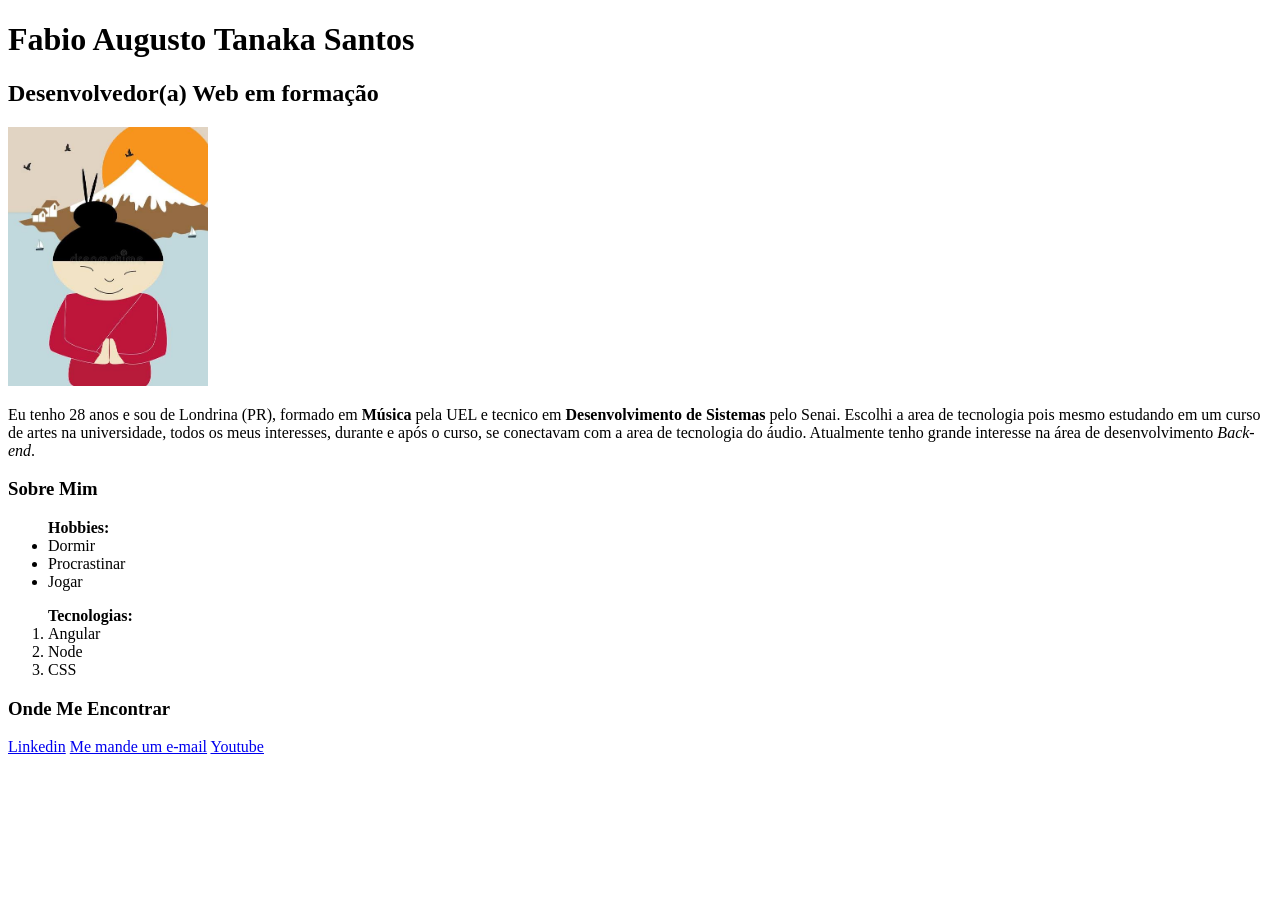
==== index.html @ b1b58587 "first" ====
<!doctype html>
<html lang="pt-BR">
  <head>
    <meta charset="UTF-8" />
    <meta name="viewport" content="width=device-width, initial-scale=1.0" />
    <title>Sobre Mim | Fabio Tanaka</title>
  </head>
  <body>
    <h1>Fabio Augusto Tanaka Santos</h1>
    <h2>Desenvolvedor(a) Web em formação</h2>
    <img src="img/tanaka.jpg" alt="Foto Fabio e Montanha" width="200">

    <p>
      Eu tenho 28 anos e sou de Londrina (PR), formado em
      <strong>Música</strong> pela UEL e tecnico em
      <strong>Desenvolvimento de Sistemas</strong> pelo Senai. Escolhi a area de
      tecnologia pois mesmo estudando em um curso de artes na universidade,
      todos os meus interesses, durante e após o curso, se conectavam com a area
      de tecnologia do áudio. Atualmente tenho grande interesse na área de
      desenvolvimento <em>Back-end</em>.
    </p>

    <h3>Sobre Mim</h3>
    <ul>
      <strong>Hobbies:</strong>
      <li>Dormir</li>
      <li>Procrastinar</li>
      <li>Jogar</li>
    </ul>

    <ol>
      <strong>Tecnologias:</strong>
      <li>Angular</li>
      <li>Node</li>
      <li>CSS</li>
    </ol>

    <h3>Onde Me Encontrar</h3>
    <a href="https://www.linkedin.com/in/fabio-santos-a45723435" target="_blank"
      >Linkedin</a
    >
    <a href="mailto:fabio.a.santos45@aluno.senai.br">Me mande um e-mail</a>
    <a href="https://www.youtube.com" target="_blank">Youtube</a>

    <!-- 12 elementos filhos na tag <body> -->
    <!-- Tamanho da foto: 200x258.72 -->
    
  </body>
</html>
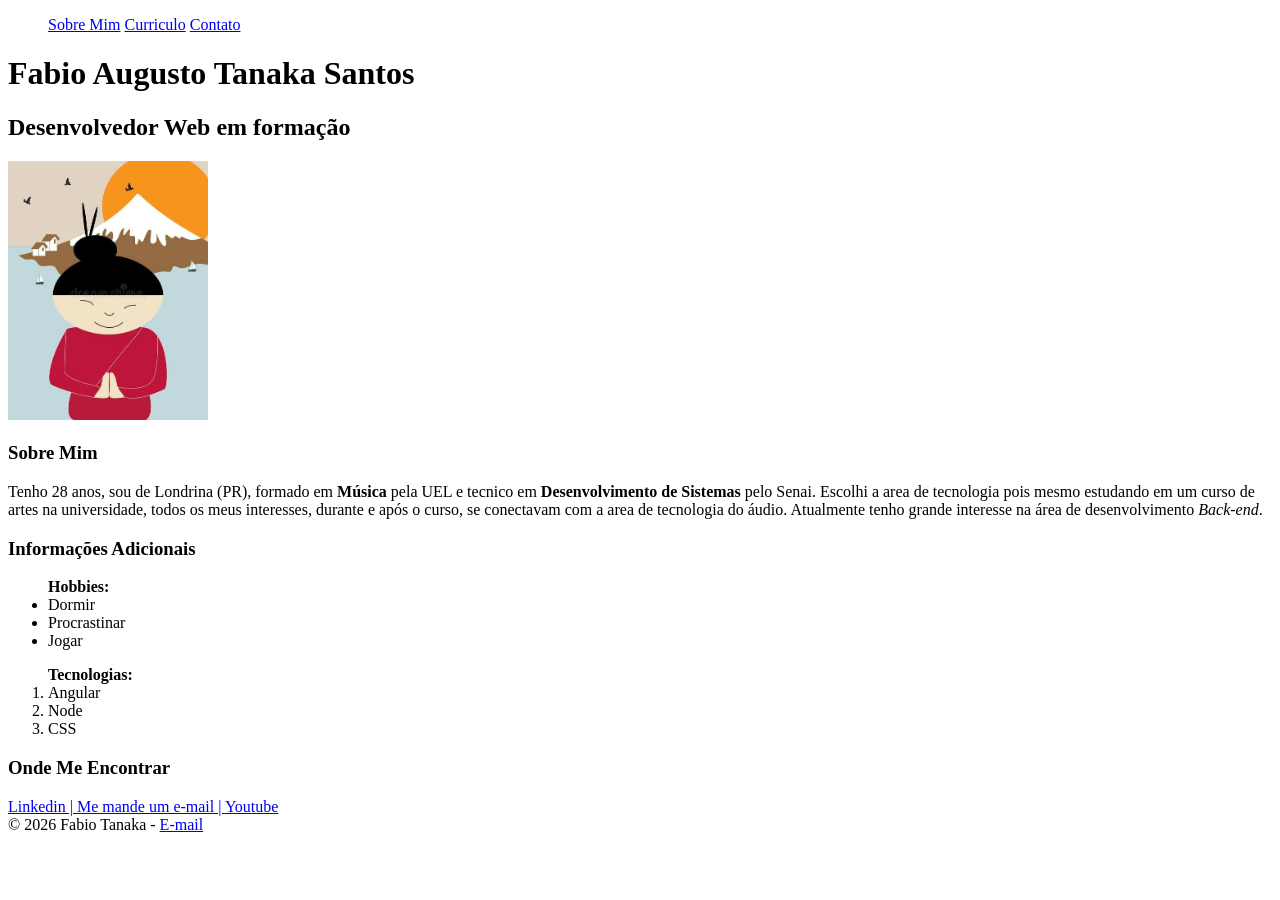
==== commit 483b3d1d: "curriculo" ====
--- a/index.html
+++ b/index.html
@@ -6,44 +6,72 @@
     <title>Sobre Mim | Fabio Tanaka</title>
   </head>
   <body>
-    <h1>Fabio Augusto Tanaka Santos</h1>
-    <h2>Desenvolvedor(a) Web em formação</h2>
-    <img src="img/tanaka.jpg" alt="Foto Fabio e Montanha" width="200">
+    <header>
+      <nav>
+        <ul>
+          <il><a href="./index.html">Sobre Mim</a></il>
+          <il><a href="./curriculo.html">Curriculo</a></il>
+          <il><a href="./contato.html">Contato</a></il>
+        </ul>
+      </nav>
 
-    <p>
-      Eu tenho 28 anos e sou de Londrina (PR), formado em
-      <strong>Música</strong> pela UEL e tecnico em
-      <strong>Desenvolvimento de Sistemas</strong> pelo Senai. Escolhi a area de
-      tecnologia pois mesmo estudando em um curso de artes na universidade,
-      todos os meus interesses, durante e após o curso, se conectavam com a area
-      de tecnologia do áudio. Atualmente tenho grande interesse na área de
-      desenvolvimento <em>Back-end</em>.
-    </p>
+      <h1>Fabio Augusto Tanaka Santos</h1>
+      <h2>Desenvolvedor Web em formação</h2>
+    </header>
 
-    <h3>Sobre Mim</h3>
-    <ul>
-      <strong>Hobbies:</strong>
-      <li>Dormir</li>
-      <li>Procrastinar</li>
-      <li>Jogar</li>
-    </ul>
+    <main>
+      <img src="./img/tanaka.jpg" alt="Foto Fabio e Montanha" width="200" />
 
-    <ol>
-      <strong>Tecnologias:</strong>
-      <li>Angular</li>
-      <li>Node</li>
-      <li>CSS</li>
-    </ol>
+      <section>
+        <h3>Sobre Mim</h3>
+        <p>
+          Tenho 28 anos, sou de Londrina (PR), formado em
+          <strong>Música</strong> pela UEL e tecnico em
+          <strong>Desenvolvimento de Sistemas</strong> pelo Senai. Escolhi a
+          area de tecnologia pois mesmo estudando em um curso de artes na
+          universidade, todos os meus interesses, durante e após o curso, se
+          conectavam com a area de tecnologia do áudio. Atualmente tenho grande
+          interesse na área de desenvolvimento <em>Back-end</em>.
+        </p>
+      </section>
 
-    <h3>Onde Me Encontrar</h3>
-    <a href="https://www.linkedin.com/in/fabio-santos-a45723435" target="_blank"
-      >Linkedin</a
-    >
-    <a href="mailto:fabio.a.santos45@aluno.senai.br">Me mande um e-mail</a>
-    <a href="https://www.youtube.com" target="_blank">Youtube</a>
+      <section>
+        <h3>Informações Adicionais</h3>
+        <ul>
+          <strong>Hobbies:</strong>
+          <li>Dormir</li>
+          <li>Procrastinar</li>
+          <li>Jogar</li>
+        </ul>
 
-    <!-- 12 elementos filhos na tag <body> -->
+        <ol>
+          <strong>Tecnologias:</strong>
+          <li>Angular</li>
+          <li>Node</li>
+          <li>CSS</li>
+        </ol>
+      </section>
+
+      <section>
+        <h3>Onde Me Encontrar</h3>
+        <a
+          href="https://www.linkedin.com/in/fabio-santos-a45723435"
+          target="_blank"
+          >Linkedin |
+        </a>
+        <a href="mailto:fabio.a.santos45@aluno.senai.br"
+          >Me mande um e-mail |
+        </a>
+        <a href="https://www.youtube.com" target="_blank">Youtube</a>
+      </section>
+    </main>
+
+    <footer>
+      © 2026 Fabio Tanaka -
+      <a href="mailto:fabio.a.santos45@aluno.senai.br">E-mail</a>
+    </footer>
+
+    <!-- 13 elementos filhos na tag <body> -->
     <!-- Tamanho da foto: 200x258.72 -->
-    
   </body>
 </html>
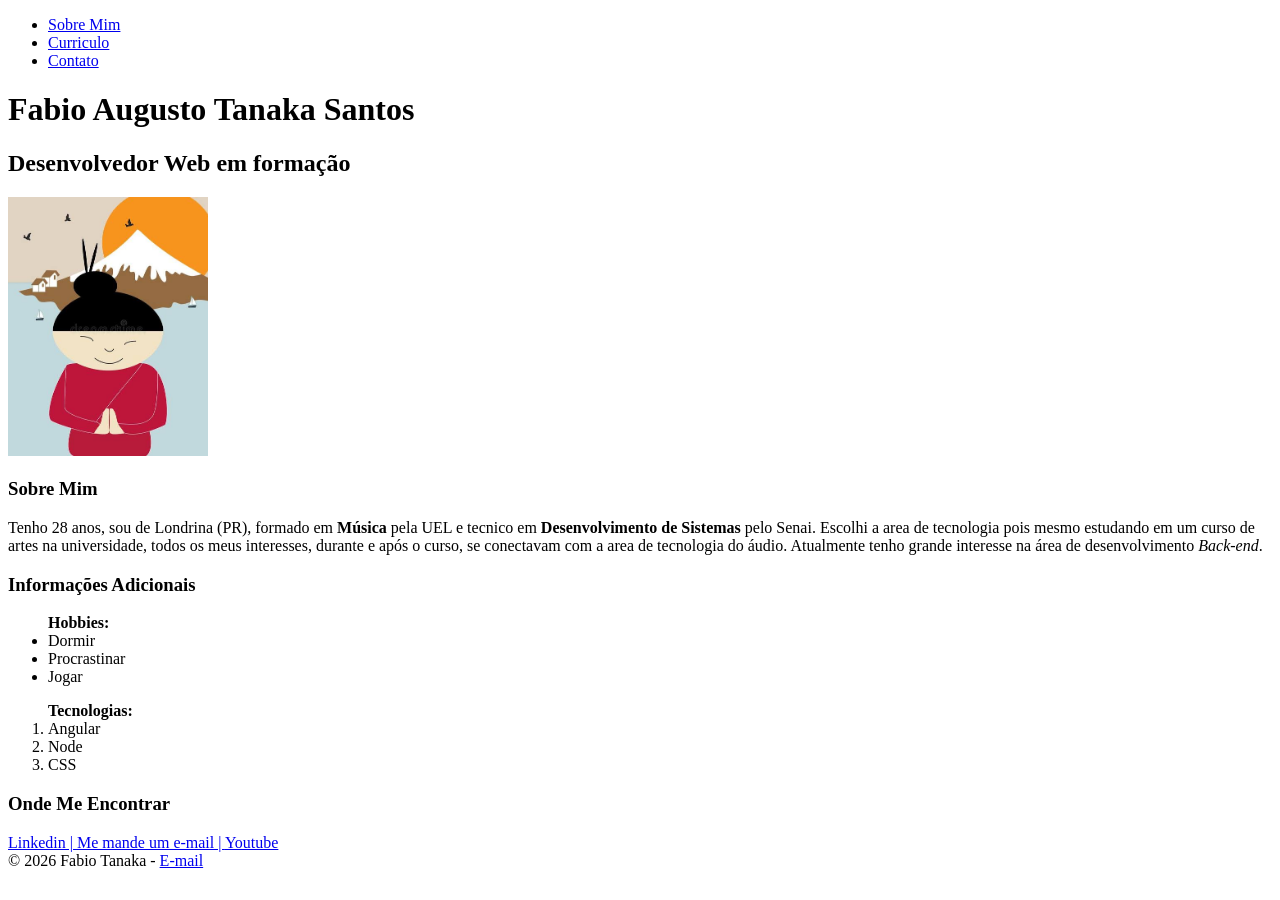
==== commit 24dc7da9: "curriculo completo + contato.html" ====
--- a/index.html
+++ b/index.html
@@ -9,9 +9,9 @@
     <header>
       <nav>
         <ul>
-          <il><a href="./index.html">Sobre Mim</a></il>
-          <il><a href="./curriculo.html">Curriculo</a></il>
-          <il><a href="./contato.html">Contato</a></il>
+          <li><a href="./index.html">Sobre Mim</a></li>
+          <li><a href="./curriculo.html">Curriculo</a></li>
+          <li><a href="./contato.html">Contato</a></li>
         </ul>
       </nav>
 
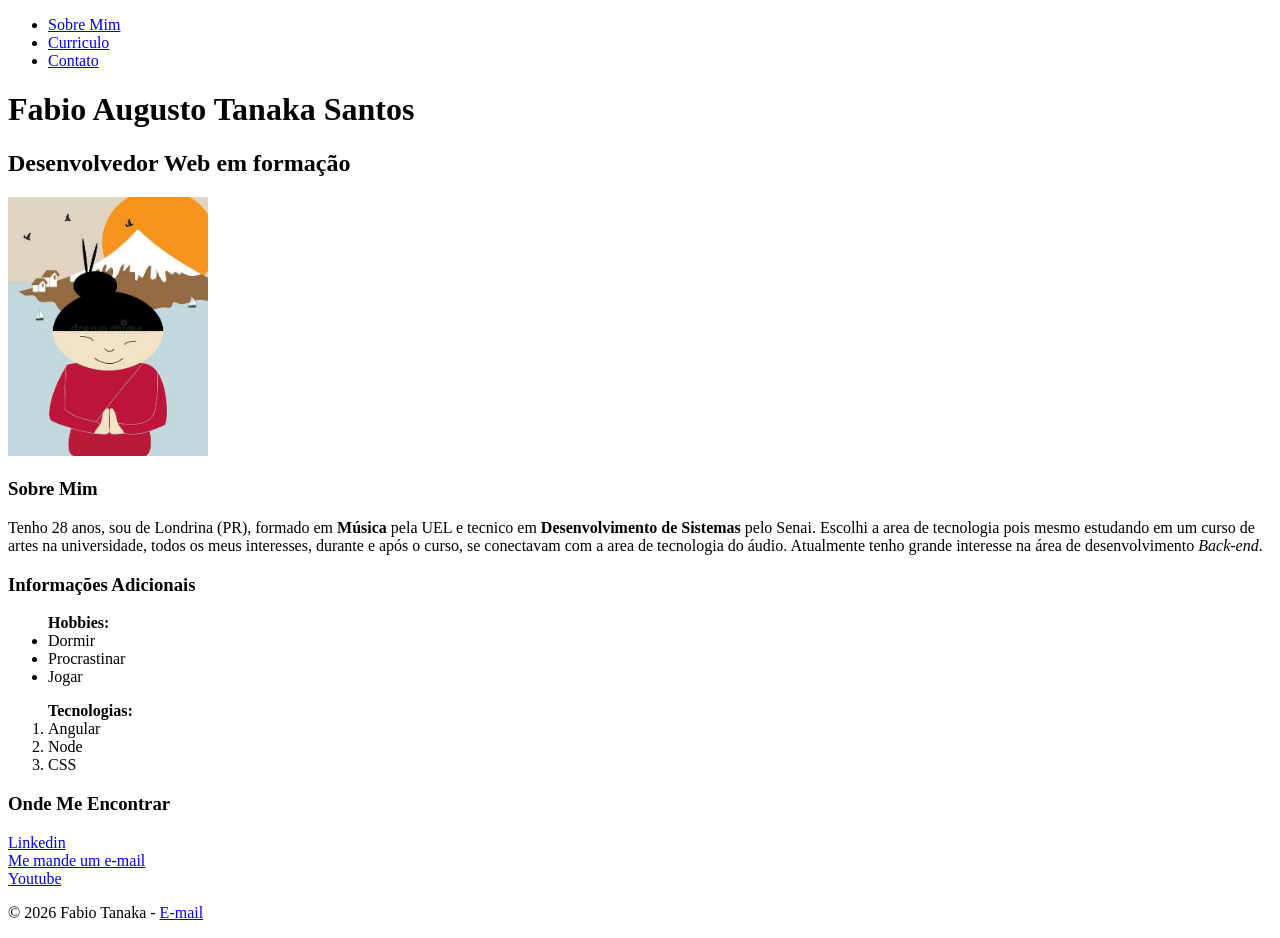
==== commit 5e065a9d: "refactor_1" ====
--- a/index.html
+++ b/index.html
@@ -54,21 +54,29 @@
 
       <section>
         <h3>Onde Me Encontrar</h3>
-        <a
-          href="https://www.linkedin.com/in/fabio-santos-a45723435"
-          target="_blank"
-          >Linkedin |
-        </a>
-        <a href="mailto:fabio.a.santos45@aluno.senai.br"
-          >Me mande um e-mail |
-        </a>
-        <a href="https://www.youtube.com" target="_blank">Youtube</a>
+        <article>
+          <a
+            href="https://www.linkedin.com/in/fabio-santos-a45723435"
+            target="_blank"
+            >Linkedin
+          </a>
+        </article>
+        <article>
+          <a href="mailto:fabio.a.santos45@aluno.senai.br"
+            >Me mande um e-mail
+          </a>
+        </article>
+        <article>
+          <a href="https://www.youtube.com" target="_blank">Youtube </a>
+        </article>
       </section>
     </main>
 
     <footer>
-      © 2026 Fabio Tanaka -
-      <a href="mailto:fabio.a.santos45@aluno.senai.br">E-mail</a>
+      <p>
+        &copy; 2026 Fabio Tanaka -
+        <a href="mailto:fabio.a.santos45@aluno.senai.br">E-mail</a>
+      </p>
     </footer>
 
     <!-- 13 elementos filhos na tag <body> -->
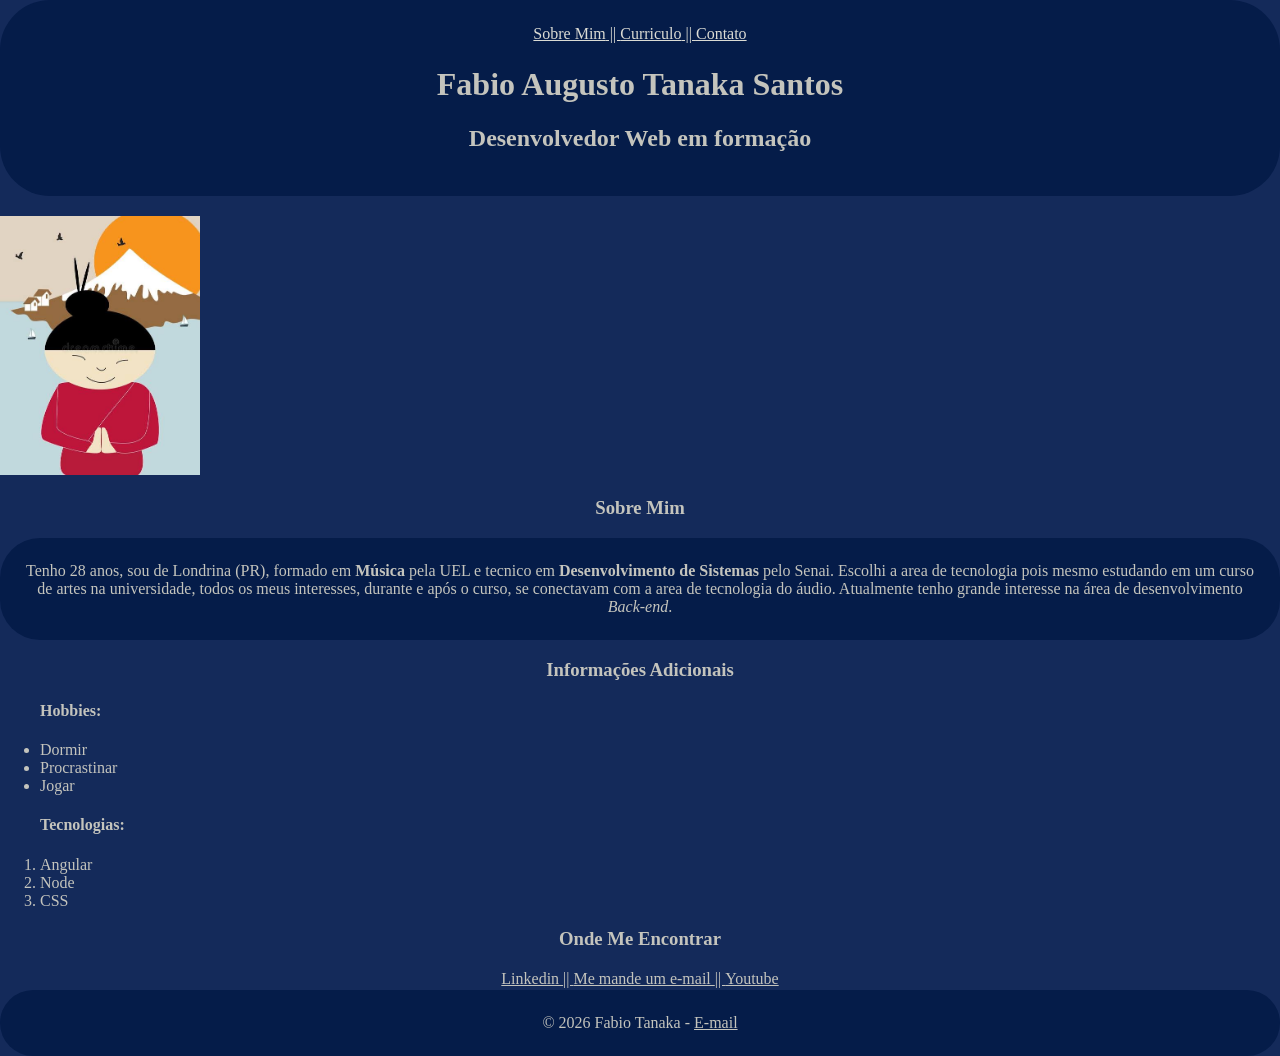
==== commit b0cc6164: "start css" ====
--- a/index.html
+++ b/index.html
@@ -3,16 +3,17 @@
   <head>
     <meta charset="UTF-8" />
     <meta name="viewport" content="width=device-width, initial-scale=1.0" />
+
+    <link rel="stylesheet" href="css/style.css" />
+
     <title>Sobre Mim | Fabio Tanaka</title>
   </head>
   <body>
     <header>
-      <nav>
-        <ul>
-          <li><a href="./index.html">Sobre Mim</a></li>
-          <li><a href="./curriculo.html">Curriculo</a></li>
-          <li><a href="./contato.html">Contato</a></li>
-        </ul>
+      <nav class="nav">
+        <a href="./index.html">Sobre Mim</a>
+        <a href="./curriculo.html"> Curriculo</a>
+        <a href="./contato.html">Contato</a>
       </nav>
 
       <h1>Fabio Augusto Tanaka Santos</h1>
@@ -20,11 +21,13 @@
     </header>
 
     <main>
-      <img src="./img/tanaka.jpg" alt="Foto Fabio e Montanha" width="200" />
+      <div class="pic">
+        <img src="./img/tanaka.jpg" alt="Foto Fabio e Montanha" width="200" />
+      </div>
 
       <section>
         <h3>Sobre Mim</h3>
-        <p>
+        <div class="intro">
           Tenho 28 anos, sou de Londrina (PR), formado em
           <strong>Música</strong> pela UEL e tecnico em
           <strong>Desenvolvimento de Sistemas</strong> pelo Senai. Escolhi a
@@ -32,20 +35,20 @@
           universidade, todos os meus interesses, durante e após o curso, se
           conectavam com a area de tecnologia do áudio. Atualmente tenho grande
           interesse na área de desenvolvimento <em>Back-end</em>.
-        </p>
+        </div>
       </section>
 
       <section>
         <h3>Informações Adicionais</h3>
         <ul>
-          <strong>Hobbies:</strong>
+          <h4><strong>Hobbies:</strong></h4>
           <li>Dormir</li>
           <li>Procrastinar</li>
           <li>Jogar</li>
         </ul>
 
         <ol>
-          <strong>Tecnologias:</strong>
+          <h4><strong>Tecnologias:</strong></h4>
           <li>Angular</li>
           <li>Node</li>
           <li>CSS</li>
@@ -54,29 +57,25 @@
 
       <section>
         <h3>Onde Me Encontrar</h3>
-        <article>
+        <article class="links">
           <a
             href="https://www.linkedin.com/in/fabio-santos-a45723435"
             target="_blank"
             >Linkedin
           </a>
-        </article>
-        <article>
           <a href="mailto:fabio.a.santos45@aluno.senai.br"
             >Me mande um e-mail
           </a>
-        </article>
-        <article>
           <a href="https://www.youtube.com" target="_blank">Youtube </a>
         </article>
       </section>
     </main>
 
     <footer>
-      <p>
+      <div class="foot">
         &copy; 2026 Fabio Tanaka -
         <a href="mailto:fabio.a.santos45@aluno.senai.br">E-mail</a>
-      </p>
+      </div class="foot">
     </footer>
 
     <!-- 13 elementos filhos na tag <body> -->
--- a/css/style.css
+++ b/css/style.css
@@ -0,0 +1,71 @@
+header {
+  background-color: #051c49;
+  color: #c4c4bd;
+  padding: 24px;
+  border-radius: 50px;
+  margin-bottom: 20px;
+  text-align: center;
+}
+nav a {
+  color: #dbdbd4;
+}
+.nav a:not(:last-child)::after {
+  content: " ㅤ||ㅤ ";
+}
+
+* {
+  box-sizing: border-box;
+}
+body {
+  margin: 0;
+  background-color: #142a5a;
+}
+h3 {
+  color: #c4c4bd;
+  text-align: center;
+}
+h4 {
+  color: #c4c4bd;
+}
+li {
+  color: #c4c4bd;
+}
+a {
+  color: #c4c4bd;
+}
+.intro {
+  color: #c4c4bd;
+  background-color: #051c49;
+  padding: 24px;
+  border-radius: 40px;
+  text-align: center;
+}
+.foot {
+  color: #c4c4bd;
+  background-color: #051c49;
+  padding: 24px;
+  border-radius: 40px;
+  text-align: center;
+}
+.links {
+  text-align: center;
+}
+.links a:not(:last-child)::after {
+  content: " ㅤ||ㅤ ";
+}
+
+/*
+ul {
+  background-color: rgb(7, 28, 73);
+  padding: 24px;
+  border-radius: 40px;
+}
+ol {
+  background-color: rgb(7, 28, 73);
+  padding: 24px;
+  border-radius: 40px;
+}
+  */
+legend {
+  color: #c4c4bd;
+}
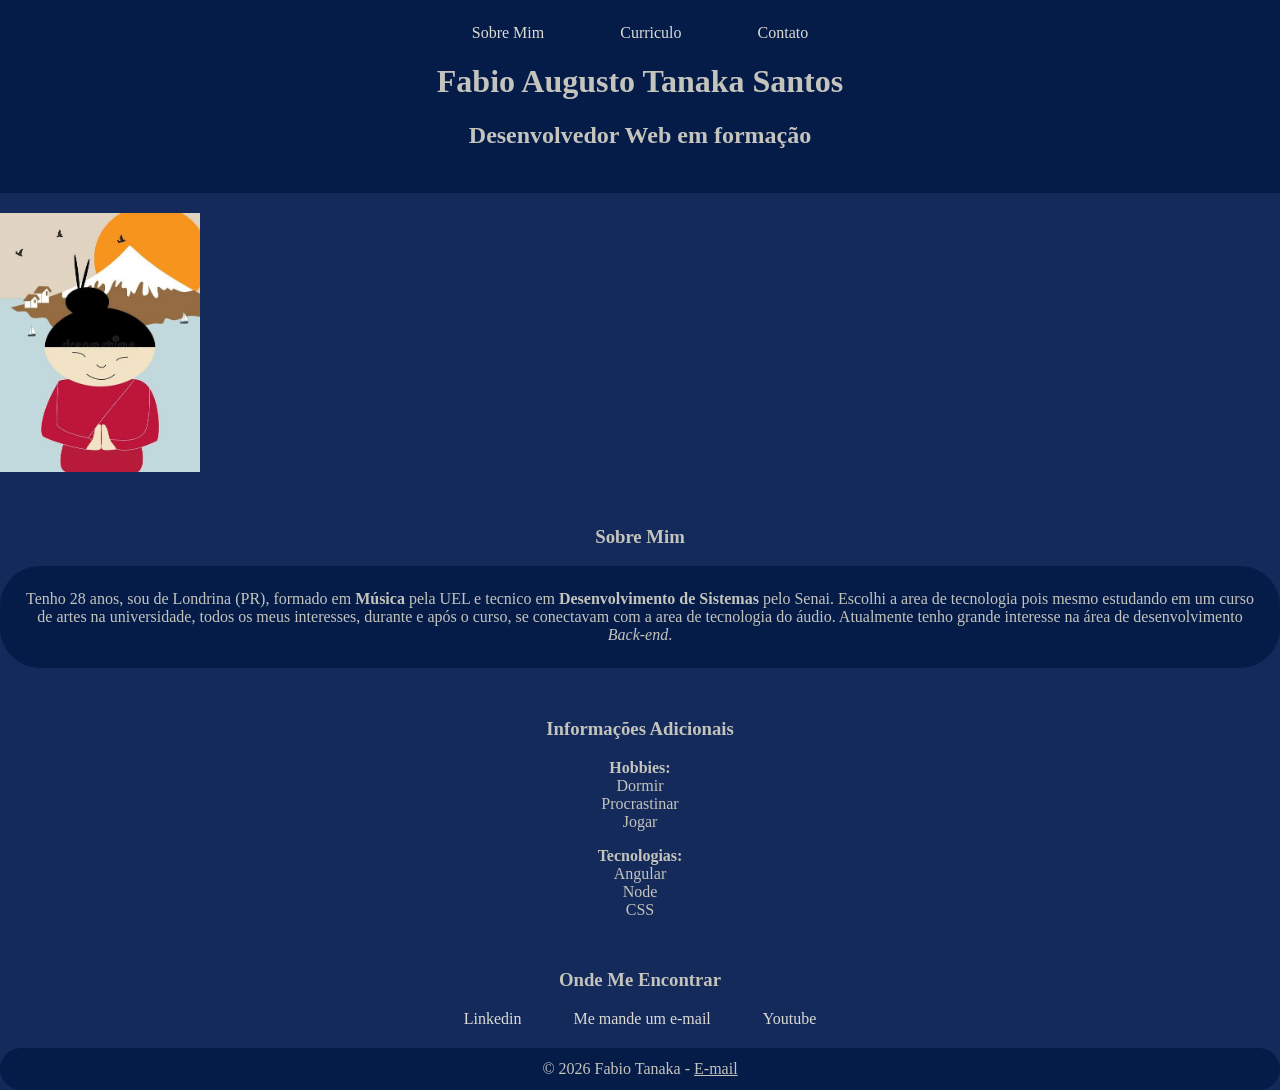
==== commit f0bb22d5: "Visual Remake #2" ====
--- a/index.html
+++ b/index.html
@@ -40,19 +40,21 @@
 
       <section>
         <h3>Informações Adicionais</h3>
+        <div class="lists">
         <ul>
-          <h4><strong>Hobbies:</strong></h4>
+          <li><strong>Hobbies:</strong></li>
           <li>Dormir</li>
           <li>Procrastinar</li>
           <li>Jogar</li>
         </ul>
 
         <ol>
-          <h4><strong>Tecnologias:</strong></h4>
+          <li><strong>Tecnologias:</strong></li>
           <li>Angular</li>
           <li>Node</li>
           <li>CSS</li>
         </ol>
+      </div>
       </section>
 
       <section>
--- a/css/style.css
+++ b/css/style.css
@@ -1,17 +1,39 @@
+/*
+Cores:
+- Background (main): #051c49
+- Background (body): #142a5a
+- text: #c4c4bd
+- links: #dbdbd4
+*/
+
 header {
   background-color: #051c49;
   color: #c4c4bd;
   padding: 24px;
-  border-radius: 50px;
+  border-radius: 0px;
   margin-bottom: 20px;
   text-align: center;
 }
 nav a {
   color: #dbdbd4;
+  text-decoration: none;
+  background-color: #051c49;
+  padding: 36px;
 }
+nav a:hover {
+  color: #051c49;
+  text-decoration: none;
+  background-color: #dbdbd4;
+  padding: 46px;
+  padding-bottom: 20px;
+  border-bottom-right-radius: 26px;
+  border-bottom-left-radius: 26px;
+}
+/*
 .nav a:not(:last-child)::after {
   content: " ㅤ||ㅤ ";
 }
+*/
 
 * {
   box-sizing: border-box;
@@ -20,12 +42,35 @@
   margin: 0;
   background-color: #142a5a;
 }
-h3 {
+h2 {
   color: #c4c4bd;
   text-align: center;
 }
+.newSect {
+  margin-top: 60px;
+}
+h3 {
+  margin-top: 50px;
+  color: #c4c4bd;
+  text-align: center;
+}
+.noSpace {
+  margin-top: 0px;
+}
 h4 {
   color: #c4c4bd;
+  text-align: center;
+}
+.lists {
+  text-align: center;
+  padding: 0% auto;
+  margin-right: 40px;
+}
+ul {
+  list-style: none;
+}
+ol {
+  list-style: none;
 }
 li {
   color: #c4c4bd;
@@ -40,32 +85,48 @@
   border-radius: 40px;
   text-align: center;
 }
-.foot {
+table {
+  margin: 0% auto;
+  color: #c4c4bd;
+}
+th {
+  background-color: #051c49;
+  padding: 12px;
+}
+td {
+  padding: 12px;
+}
+.links {
+  text-align: center;
+  background-color: #142a5a;
+  padding: 20px auto;
+}
+article a {
+  color: #dbdbd4;
+  text-decoration: none;
+  padding: 24px;
+  padding-bottom: 20px;
+  background-color: #142a5a;
+}
+article a:hover {
+  color: #142a5a;
+  text-decoration: none;
+  padding: 38px;
+  padding-top: 20px;
+  padding-bottom: 20px;
+  background-color: #dbdbd4;
+  border-radius: 40px;
+}
+
+legend {
+  color: #c4c4bd;
+}
+
+footer {
   color: #c4c4bd;
   background-color: #051c49;
-  padding: 24px;
+  margin-top: 20px;
+  padding: 12px;
   border-radius: 40px;
   text-align: center;
 }
-.links {
-  text-align: center;
-}
-.links a:not(:last-child)::after {
-  content: " ㅤ||ㅤ ";
-}
-
-/*
-ul {
-  background-color: rgb(7, 28, 73);
-  padding: 24px;
-  border-radius: 40px;
-}
-ol {
-  background-color: rgb(7, 28, 73);
-  padding: 24px;
-  border-radius: 40px;
-}
-  */
-legend {
-  color: #c4c4bd;
-}
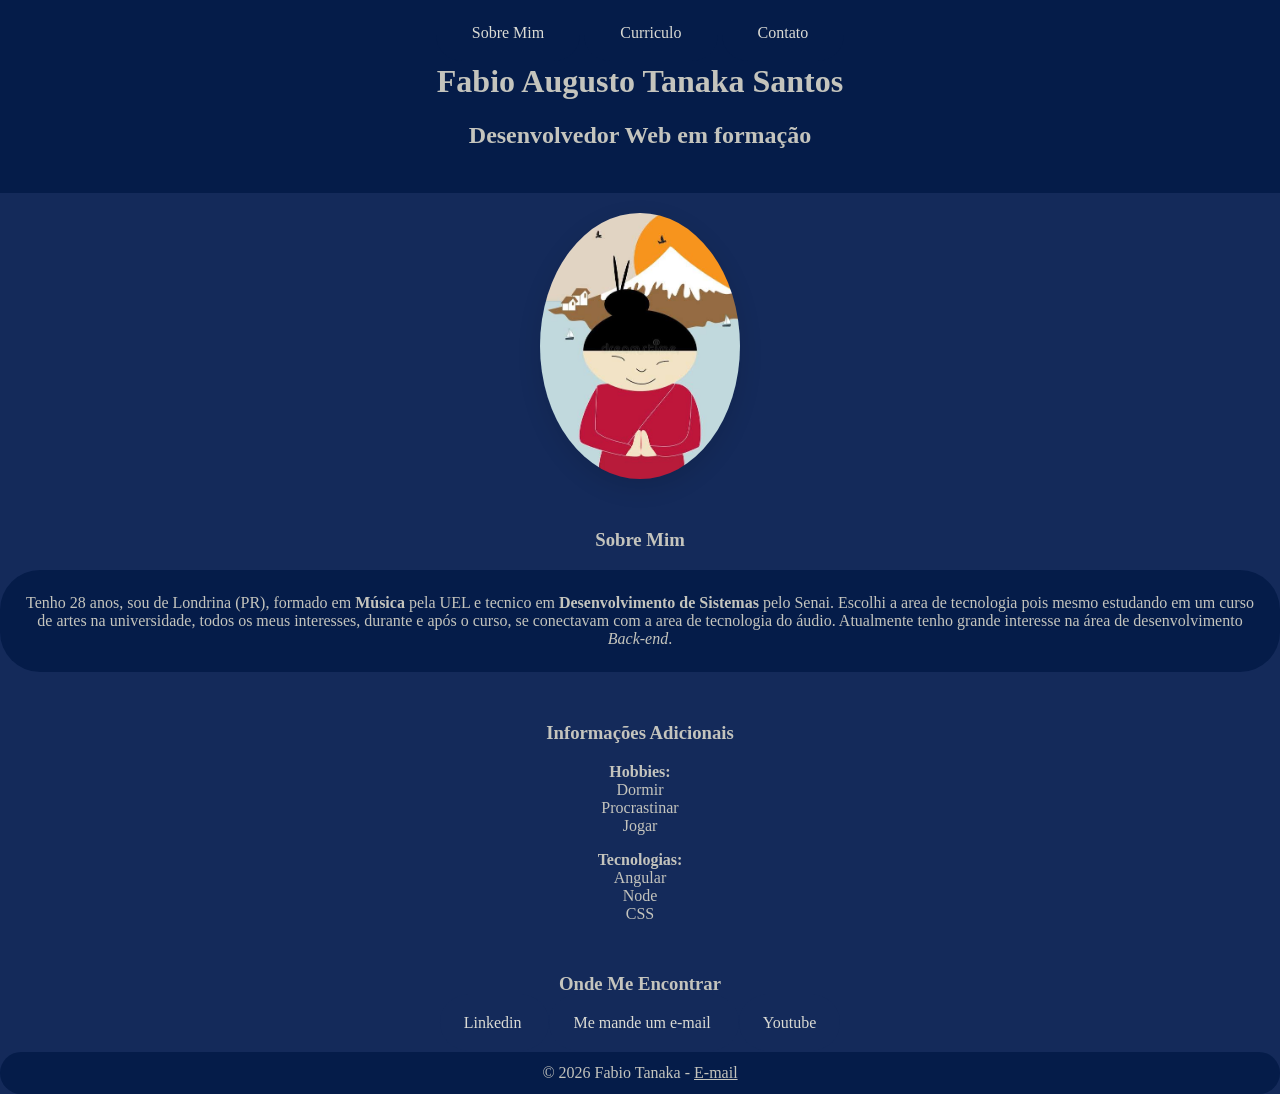
==== commit 35320f1a: "Visual Remake #3" ====
--- a/index.html
+++ b/index.html
@@ -3,10 +3,13 @@
   <head>
     <meta charset="UTF-8" />
     <meta name="viewport" content="width=device-width, initial-scale=1.0" />
-
+    <title>Sobre Mim | Fabio Tanaka</title>
+    <link rel="preconnect" href="https://fonts.googleapis.com" />
+    <link
+      href="https://fonts.googleapis.com/css2?family=Inter:wght@400;600;700&display=swap"
+      rel="stylesheet"
+    />
     <link rel="stylesheet" href="css/style.css" />
-
-    <title>Sobre Mim | Fabio Tanaka</title>
   </head>
   <body>
     <header>
@@ -41,20 +44,20 @@
       <section>
         <h3>Informações Adicionais</h3>
         <div class="lists">
-        <ul>
-          <li><strong>Hobbies:</strong></li>
-          <li>Dormir</li>
-          <li>Procrastinar</li>
-          <li>Jogar</li>
-        </ul>
+          <ul>
+            <li><strong>Hobbies:</strong></li>
+            <li>Dormir</li>
+            <li>Procrastinar</li>
+            <li>Jogar</li>
+          </ul>
 
-        <ol>
-          <li><strong>Tecnologias:</strong></li>
-          <li>Angular</li>
-          <li>Node</li>
-          <li>CSS</li>
-        </ol>
-      </div>
+          <ol>
+            <li><strong>Tecnologias:</strong></li>
+            <li>Angular</li>
+            <li>Node</li>
+            <li>CSS</li>
+          </ol>
+        </div>
       </section>
 
       <section>
@@ -77,7 +80,7 @@
       <div class="foot">
         &copy; 2026 Fabio Tanaka -
         <a href="mailto:fabio.a.santos45@aluno.senai.br">E-mail</a>
-      </div class="foot">
+      </div>
     </footer>
 
     <!-- 13 elementos filhos na tag <body> -->
--- a/css/style.css
+++ b/css/style.css
@@ -5,6 +5,14 @@
 - text: #c4c4bd
 - links: #dbdbd4
 */
+
+:root {
+  --cor-suave: #112757;
+}
+
+* {
+  box-sizing: border-box;
+}
 
 header {
   background-color: #051c49;
@@ -14,11 +22,18 @@
   margin-bottom: 20px;
   text-align: center;
 }
+
 nav a {
   color: #dbdbd4;
   text-decoration: none;
   background-color: #051c49;
   padding: 36px;
+  padding-bottom: 20px;
+  border-bottom-right-radius: 26px;
+  border-bottom-left-radius: 26px;
+  transition:
+    background 0.2s,
+    transform 0.1s;
 }
 nav a:hover {
   color: #051c49;
@@ -29,19 +44,12 @@
   border-bottom-right-radius: 26px;
   border-bottom-left-radius: 26px;
 }
-/*
-.nav a:not(:last-child)::after {
-  content: " ㅤ||ㅤ ";
-}
-*/
 
-* {
-  box-sizing: border-box;
-}
 body {
   margin: 0;
   background-color: #142a5a;
 }
+
 h2 {
   color: #c4c4bd;
   text-align: center;
@@ -49,6 +57,17 @@
 .newSect {
   margin-top: 60px;
 }
+
+.pic img {
+  display: block;
+  width: 200px;
+  margin: 0 auto;
+  aspect-ratio: 0.75;
+  object-fit: cover;
+  border-radius: 50%;
+  box-shadow: 0 8px 24px rgba(0, 0, 0, 0.12);
+}
+
 h3 {
   margin-top: 50px;
   color: #c4c4bd;
@@ -57,27 +76,34 @@
 .noSpace {
   margin-top: 0px;
 }
+
 h4 {
   color: #c4c4bd;
   text-align: center;
 }
+
 .lists {
   text-align: center;
   padding: 0% auto;
   margin-right: 40px;
 }
+
 ul {
   list-style: none;
 }
+
 ol {
   list-style: none;
 }
+
 li {
   color: #c4c4bd;
 }
+
 a {
   color: #c4c4bd;
 }
+
 .intro {
   color: #c4c4bd;
   background-color: #051c49;
@@ -85,6 +111,7 @@
   border-radius: 40px;
   text-align: center;
 }
+
 table {
   margin: 0% auto;
   color: #c4c4bd;
@@ -96,17 +123,27 @@
 td {
   padding: 12px;
 }
+tbody tr:nth-child(even) {
+  background: var(--cor-suave);
+}
+
 .links {
   text-align: center;
   background-color: #142a5a;
   padding: 20px auto;
 }
+
 article a {
   color: #dbdbd4;
   text-decoration: none;
   padding: 24px;
+  padding-top: 20px;
   padding-bottom: 20px;
   background-color: #142a5a;
+  border-radius: 40px;
+  transition:
+    background 0.2s,
+    transform 0.1s;
 }
 article a:hover {
   color: #142a5a;
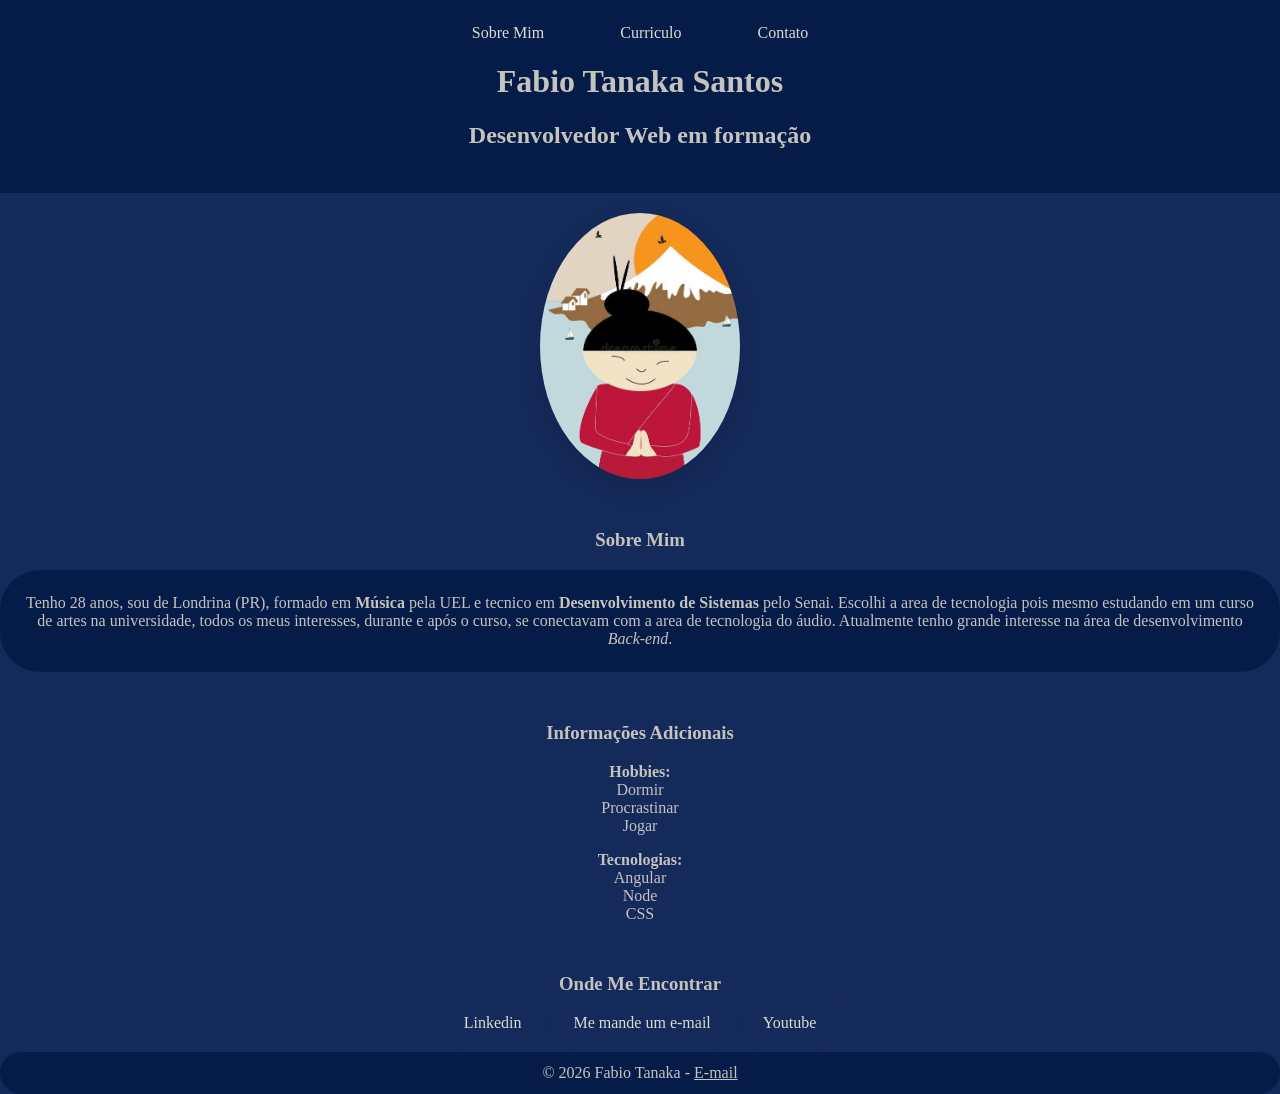
==== commit bf4c6de9: "Visual Remake #3.1" ====
--- a/index.html
+++ b/index.html
@@ -19,7 +19,7 @@
         <a href="./contato.html">Contato</a>
       </nav>
 
-      <h1>Fabio Augusto Tanaka Santos</h1>
+      <h1>Fabio Tanaka Santos</h1>
       <h2>Desenvolvedor Web em formação</h2>
     </header>
 
--- a/css/style.css
+++ b/css/style.css
@@ -7,6 +7,7 @@
 */
 
 :root {
+  --cor-destaque: #051c49;
   --cor-suave: #112757;
 }
 
@@ -43,6 +44,16 @@
   padding-bottom: 20px;
   border-bottom-right-radius: 26px;
   border-bottom-left-radius: 26px;
+}
+nav a::after {
+  content: "";
+  position: absolute;
+  left: 0;
+  bottom: -4px;
+  width: 0;
+  height: 2px;
+  background: var(--cor-destaque);
+  transition: width 0.3s;
 }
 
 body {
